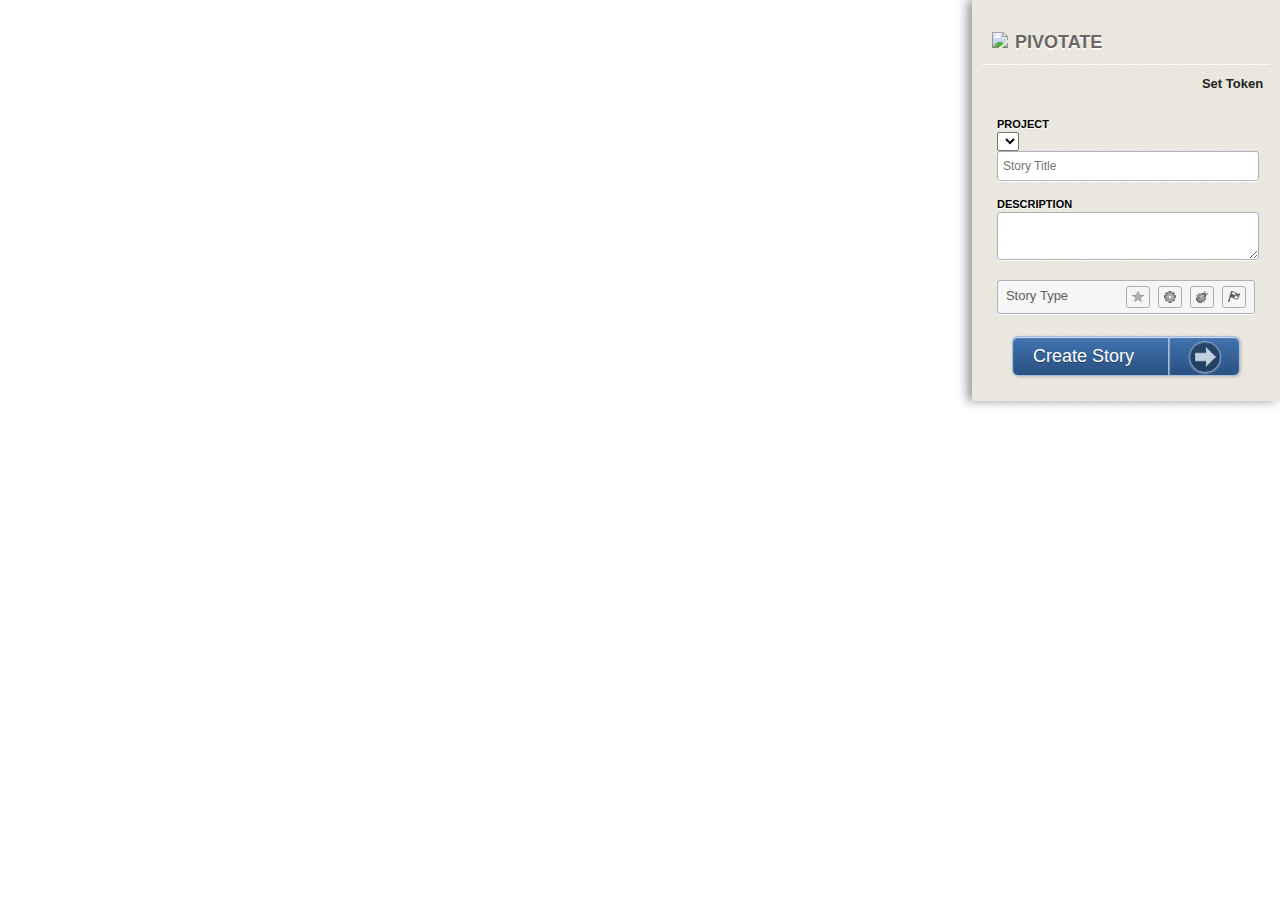
==== pivotate.html @ 7b7a502e "Merge 32ce236dea1fde8ea8c503169cd100254ddb0f4a into 7a3596d6b07fee31b9736655a55139a1f8488d8b" ====
<!DOCTYPE html>
<html lang="en">
  <head>
    <meta charset="utf-8">
    <title>Pivotate</title>
    <link href="pivotate.css" rel="stylesheet">
  </head>
  <body>
        <canvas id="canvas-background">
        </canvas>

        <div id="panel">
            <h1>
                <img src="icon-32.png">
                <span class="name">Pivotate</span>
            </h1>
            
            <a href="#" id="set-token"> Set Token</a>
            <form class="form" action="#">
                <label for="project">
                    Project
                </label>
                <select id="project" name="project" placeholder="Project List">
                </select>

                <input id="name" name="name" placeholder="Story Title"></input>
                <label for="description">
                    Description
                </label>
                <textarea id="description" name="description"></textarea>
                
                <div class="story">
                    <div class="label">
                        Story&nbsp;Type
                    </div>
                    <ul class="icons">
                        <li data-storytype="feature" title="Feature" class="feature"></li>
                        <li data-storytype="chore" title="Chore" class="chore"></li>
                        <li data-storytype="bug" title="Bug" class="bug"></li>
                        <li data-storytype="release" title="Release" class="release"></li>
                        
                    </ul>
                </div>
                <input type="hidden" id="story_type" name="story_type"/>
                
                <button class="btn" type="button" id="action">
                    <span class="btn-text"> Create Story</span> 
                    <span class="btn-icon-right"><span></span></span>
                </button>
            </form>
        </div>
  </body>

  <script src="canvas.js" type="text/javascript"></script>
  <script src="pivotal.js" type="text/javascript"></script>
  <script src="pivotate.js" type="text/javascript"></script>
</html>
---- pivotate.css ----
body {
    font-family: Arial, Verdana, sans-serif;
    font-size: 13px;
    color: #5f5f5f;
}

#canvas-background {
    cursor:url(cursor.png),auto;
    color:#FFFFFF; 
    background-color: transparent;
    position:absolute; top:0; left:0;
}

#set-token {
    margin-left:220px;
    cursor:pointer;
    font-weight: bold;
    color:#222222;
    text-decoration:none;
}

#panel {
    background-color: #F1F2F3;
    position:absolute; 
    right:0; 
    top:0px;
    padding: 10px;
    -webkit-box-shadow: -5px 0 10px #999999;
    background: url("story_details_bg.png") repeat scroll 0 0 #E9E7DD;
}

#panel h1 {
    font-size: 18px;
    font-weight: bold;
    color: #bdb5aa;
    padding: 10px;
    border-bottom: 1px solid #EBE6E2;
    text-shadow: 0 2px 0 rgba(255,255,255,0.8);
    box-shadow: 0 1px 0 rgba(255,255,255,0.8);
}

#panel h1 .name {
    display: inline-block;
    text-transform: uppercase;
    color: #6c6763;
    padding-left: 2px;
}


.form {
    padding: 15px;
    position: relative;
}

.form label {
    display: block;
    padding-top: 10px;
    color: #000000;
    font-size: 11px;
    font-weight: bold;
    line-height: 16px;
    text-shadow: 0 1px 1px #FFFFFF;
    text-transform: uppercase;
}

.form input,
.form textarea {
    width: 97%;
    padding: 5px;
    margin-bottom: 5px;
    border: 1px solid #ADB0B7;
    border-radius: 3px 3px 3px 3px;
    box-shadow: 0 1px 0 #FFFFFF;
    display: block;
    font-size: 12px;
    line-height: 18px
    
}
.form input:focus,
.form textarea:focus {
    border-color: #ff8000;
    outline: none;
}

.story {
    margin-top:20px;
    padding:10px 0 0 0;
    background: none repeat scroll 0 0 #F6F6F6;
    border: 1px solid #ADB0B7;
    border-radius: 3px 3px 3px 3px;
    box-shadow: 0 1px 0 #FFFFFF;
    text-shadow: 0 1px 0 #F3F3F3;
    height: 22px;
}

.story .label {
    float:left;
    margin-left: 8px;
    margin-top:-3px;
}

.story .icons{
    list-style:none;
    margin-top:-5px;
    float:right;

}

.story .icons li {
    background:url("story_types1.png") no-repeat;
    float:left;
    cursor:pointer;
    margin-right:8px;
    border: 1px solid #AAAAAA;
    border-radius: 3px 3px 3px 3px;
    color: #666666;
    display: block;
    height: 20px;
    min-width: 20px;
}

.story .icons li {
    width:22px;
}
.story .icons li.feature.active,
.story .icons li.bug.active,
.story .icons li.release.active,
.story .icons li.chore.active {
    background-color: #333333;
    border: 1px solid #111111;
    color: #77A7DA;
}

.story .icons li.feature.active, 
.story .icons li.feature:hover{
    background-position:left bottom;
}

.story .icons li.chore {
    background-position:-22px 0;
}
.story .icons li.chore.active,
.story .icons li.chore:hover{
    background-position:-22px bottom;
}

.story .icons li.bug{
    background-position:-44px 0;
}
.story .icons li.bug.active,
.story .icons li.bug:hover{ background-position:-44px bottom;}

.story .icons li.release{
    background-position:right 0;
}
.story .icons li.release.active,
.story .icons li.release:hover{
    background-position:right bottom;
}

.btn{
    color: #FFFFFF;
    text-decoration: none;
    background:#4274b1;
    background: -webkit-gradient(linear, 0% 0%, 0% 100%, from(#4274b1), to(#295181));
    padding-left:20px;
    padding-right:105px;
    height:40px;
    display:inline-block;
    position:relative;
    border:1px solid #a3bdde;
    -webkit-box-shadow:0px 1px 1px rgba(255,255,255,0.8) inset, 1px 1px 3px rgba(0,0,0,0.2);
    -webkit-border-radius:6px;
    float:left;
    clear:both;
    margin:15px;
    cursor: pointer;
    overflow:hidden;
    -webkit-transition:box-shadow 0.3s ease-in-out;
    text-shadow: 0 1px 0 #213c5c;
}

.btn-text{
    display:block;
    font-size:18px;
}

.btn-icon-right{
    position:absolute;
    right:0px;
    top:0px;
    height:100%;
    width:70px;
    border-left:1px solid #a3bdde;
    -webkit-box-shadow:1px 0px 1px rgba(255,255,255,0.4) inset;
}
.btn-icon-right span{
    width:30px;
    height:30px;
    opacity:0.7;
    -webkit-border-radius:20px;
    -moz-border-radius:20px;
    border-radius:20px;
    position:absolute;
    left:50%;
    top:50%;
    margin:-15px 0px 0px -15px;
    border:1px solid #a3bdde;
    background:#1e3551 url(arrow_down.png) no-repeat center center;
    -webkit-box-shadow:0px 1px 1px rgba(255,255,255,0.3) inset, 0px 1px 2px rgba(255,255,255,0.5);
    -webkit-transition:all 0.3s ease-in-out;
}
.btn:hover{
    -webkit-box-shadow:0px 1px 1px rgba(255,255,255,0.8) inset, 1px 1px 5px rgba(0,0,0,0.4);
}
.btn:hover .btn-icon-right span{
    opacity:1;
}
.btn:active{
    position:relative;
    top:1px;
    background:#a3bdde;
    -webkit-box-shadow:1px 1px 2px rgba(0,0,0,0.4) inset;
    border-color:#a3bdde;
}
.btn:active .btn-icon-right span{
    -webkit-transform:scale(1.4);
}

.btn-loading {
    color: #cccccc;
    text-decoration: none;
    background:#FFFFFF;
    background: -webkit-gradient(linear, 0% 0%, 0% 100%, from(#FFFFFF), to(#f1f2f3));
    border:1px solid #dddddd;
    -webkit-box-shadow: none;
    text-shadow: none;
    opacity:0.7;
}

.btn-loading .btn-icon-right span{
    background:#FFFFFF url(loading.gif) no-repeat center center;
}
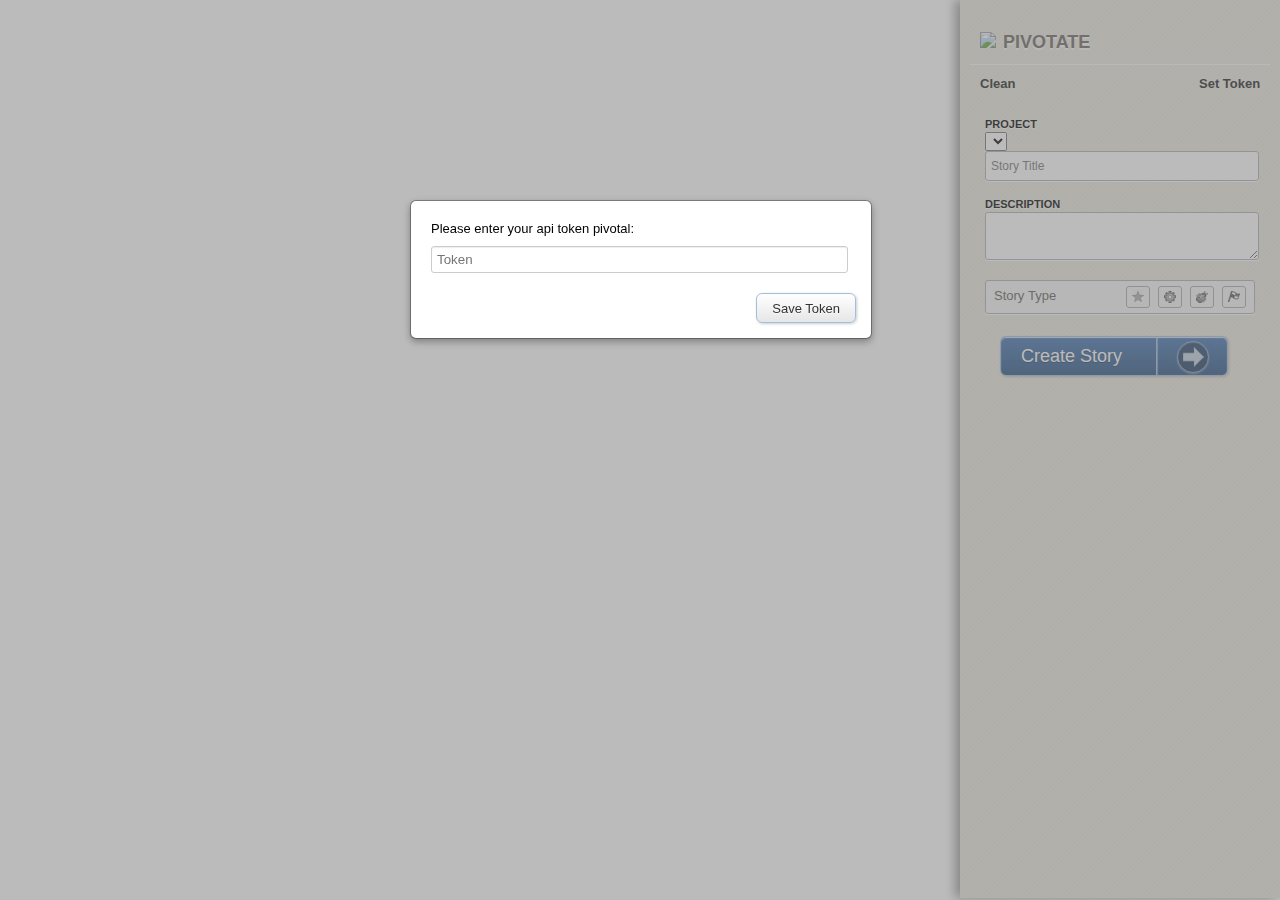
==== commit 87bee20a: "- bug fix list of projects - improving resizing the screenshot - clean option" ====
--- a/pivotate.html
+++ b/pivotate.html
@@ -1,57 +1,64 @@
 <!DOCTYPE html>
 <html lang="en">
-  <head>
-    <meta charset="utf-8">
-    <title>Pivotate</title>
-    <link href="pivotate.css" rel="stylesheet">
-  </head>
-  <body>
-        <canvas id="canvas-background">
-        </canvas>
-
+    <head>
+        <meta charset="utf-8">
+        <title>Pivotate</title>
+        <link href="pivotate.css" rel="stylesheet">
+    </head>
+    <body>
+        <canvas id="canvas-background"></canvas>
         <div id="panel">
             <h1>
                 <img src="icon-32.png">
                 <span class="name">Pivotate</span>
             </h1>
             
+            <a href="#" id="clean"> Clean</a>
+
             <a href="#" id="set-token"> Set Token</a>
             <form class="form" action="#">
-                <label for="project">
-                    Project
-                </label>
+                
+                <label for="project">Project</label>
                 <select id="project" name="project" placeholder="Project List">
                 </select>
 
                 <input id="name" name="name" placeholder="Story Title"></input>
-                <label for="description">
-                    Description
-                </label>
+
+                <label for="description">Description</label>
                 <textarea id="description" name="description"></textarea>
                 
                 <div class="story">
-                    <div class="label">
-                        Story&nbsp;Type
-                    </div>
+                    <div class="label">Story&nbsp;Type</div>
                     <ul class="icons">
                         <li data-storytype="feature" title="Feature" class="feature"></li>
                         <li data-storytype="chore" title="Chore" class="chore"></li>
                         <li data-storytype="bug" title="Bug" class="bug"></li>
                         <li data-storytype="release" title="Release" class="release"></li>
-                        
                     </ul>
                 </div>
                 <input type="hidden" id="story_type" name="story_type"/>
-                
+               
                 <button class="btn" type="button" id="action">
                     <span class="btn-text"> Create Story</span> 
                     <span class="btn-icon-right"><span></span></span>
                 </button>
+                
+                
             </form>
+        </div>
+
+        <div class="lockscreen" id="lockscreen" style="display:none;"></div>        
+        <div class="modal" id="show-token" style="display:none;">
+            <div class="modal-body">
+                <label>Please enter your api token pivotal: </label> <br/>
+                <input id="token" name="token" placeholder="Token"></input>
+                <span class="error">token is required</span>
+            </div>
+            <button class="btn" type="button" id="save-token">Save Token</button>
         </div>
   </body>
 
   <script src="canvas.js" type="text/javascript"></script>
   <script src="pivotal.js" type="text/javascript"></script>
   <script src="pivotate.js" type="text/javascript"></script>
-</html>
+</html>--- a/pivotate.css
+++ b/pivotate.css
@@ -12,11 +12,19 @@
 }
 
 #set-token {
-    margin-left:220px;
+    margin-left:180px;
     cursor:pointer;
     font-weight: bold;
     color:#222222;
     text-decoration:none;
+}
+
+#clean {
+    margin-left:10px;
+    cursor:pointer;
+    font-weight: bold;
+    color:#222222;
+    text-decoration:none;  
 }
 
 #panel {
@@ -238,8 +246,70 @@
     opacity:0.7;
 }
 
-.btn-loading .btn-icon-right span{
+.btn-loading .btn-icon-right span {
     background:#FFFFFF url(loading.gif) no-repeat center center;
 }
 
-
+.lockscreen {
+    background: none repeat scroll 0 0 #777777;
+    height: 100%;
+    left: 0;
+    opacity: 0.5;
+    position: fixed;
+    top: 0;
+    width: 100%;
+    z-index: 2000;
+}
+
+.modal {
+    background-clip: padding-box;
+    background-color: #FFFFFF;
+    border: 1px solid rgba(0, 0, 0, 0.3);
+    border-radius: 6px 6px 6px 6px;
+    box-shadow: 0 3px 7px rgba(0, 0, 0, 0.3);
+    font-size: 13px;
+    left: 50%;
+    color: #000000;
+    margin: -250px 0 0 -230px;
+    overflow: auto;
+    position: fixed;
+    top: 50%;
+    width: 460px;
+    z-index: 2050;
+}
+
+.modal-body {
+    padding: 20px;
+}
+
+.modal-body input {
+    border: 1px solid #CCCCCC;
+    border-radius: 3px 3px 3px 3px;
+    box-shadow: 0 1px 1px rgba(0, 0, 0, 0.075) inset;
+    color: #222222;
+    font-weight: normal;
+    padding: 5px;
+    margin-top:10px;
+    width: 405px;
+}
+
+.modal .btn {
+    float:right;
+    background: -webkit-gradient(linear, 0% 0%, 0% 100%, from(#FFFFFF), to(#E6E6E6));
+    color: #333333;
+    cursor: pointer;
+    font-size: 13px;
+    padding: 0px 15px;
+    height: 30px;
+    text-shadow: 0 1px 1px rgba(255, 255, 255, 0.75);
+    vertical-align: middle;
+    margin-top: 0;
+}
+
+.modal .error {
+    color: #ff0000;
+    padding:2px;
+    display:none;
+}
+
+
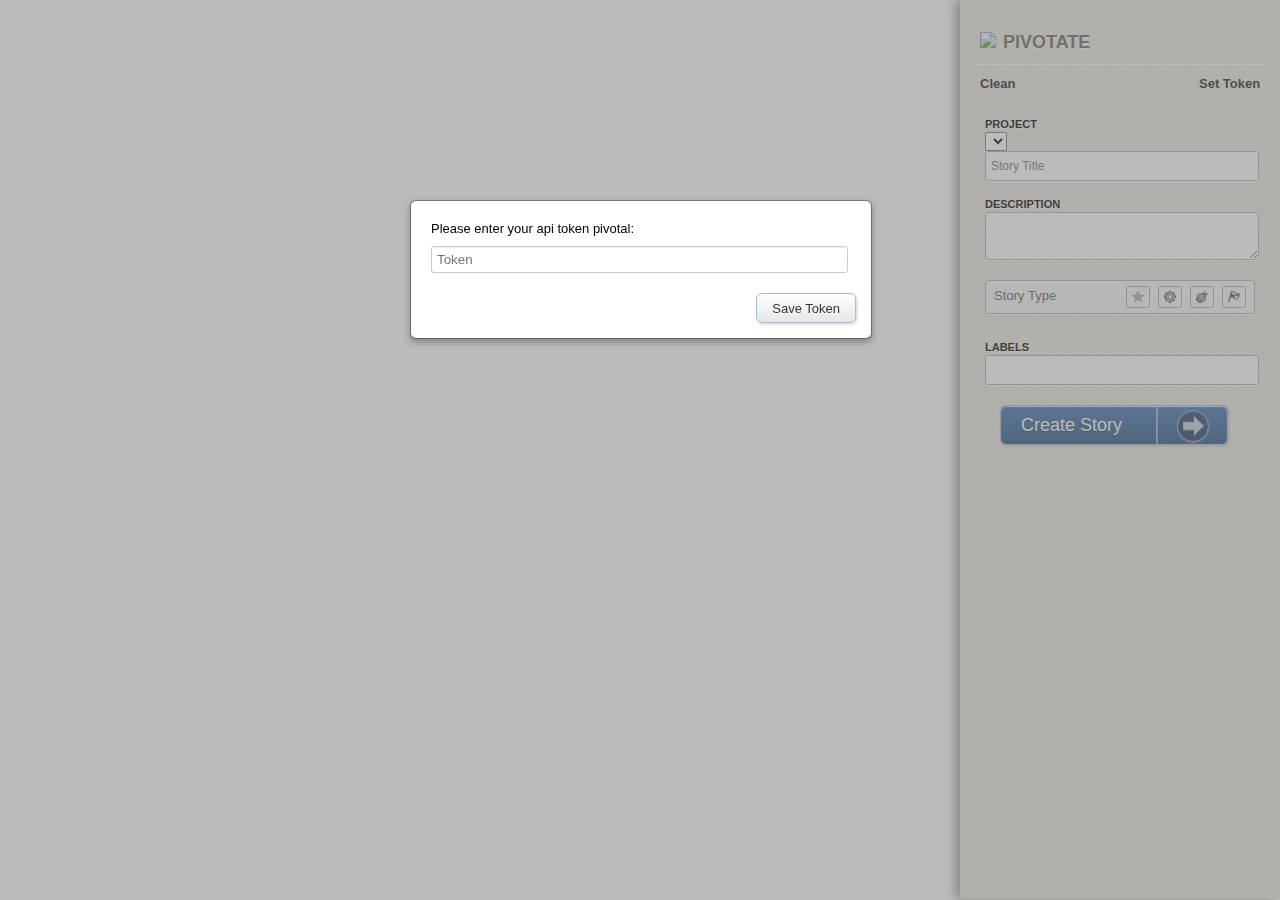
==== commit 5e057a8c: "closure and url" ====
--- a/pivotate.html
+++ b/pivotate.html
@@ -4,6 +4,7 @@
         <meta charset="utf-8">
         <title>Pivotate</title>
         <link href="pivotate.css" rel="stylesheet">
+        
     </head>
     <body>
         <canvas id="canvas-background"></canvas>
@@ -36,11 +37,17 @@
                         <li data-storytype="release" title="Release" class="release"></li>
                     </ul>
                 </div>
-                <input type="hidden" id="story_type" name="story_type"/>
-               
-                <button class="btn" type="button" id="action">
-                    <span class="btn-text"> Create Story</span> 
-                    <span class="btn-icon-right"><span></span></span>
+                <input type="hidden" id="story_type" name="story_type"/><br />
+
+                <label for="labels">Labels</label>
+
+                <input type="text" name="labels" id="labels">
+                
+                <button class="btn" type="button" id="action" data-name="create-story">
+                    <span class="btn-text" data-name="create-story"> Create Story</span> 
+                    <span class="btn-icon-right" data-name="create-story">
+                        <span data-name="create-story"></span>
+                    </span>
                 </button>
                 
                 
@@ -56,9 +63,11 @@
             </div>
             <button class="btn" type="button" id="save-token">Save Token</button>
         </div>
-  </body>
-
-  <script src="canvas.js" type="text/javascript"></script>
-  <script src="pivotal.js" type="text/javascript"></script>
-  <script src="pivotate.js" type="text/javascript"></script>
+        <script src="jquery.js" type="text/javascript"></script>
+        <script src="jquery-ajax-blob-arraybuffer.js" type="text/javascript"></script>
+        <script src="canvas.js" type="text/javascript"></script>
+        <script src="pivotal.js" type="text/javascript"></script>
+        <script src="pivotate.js" type="text/javascript"></script>
+    </body>
+    
 </html>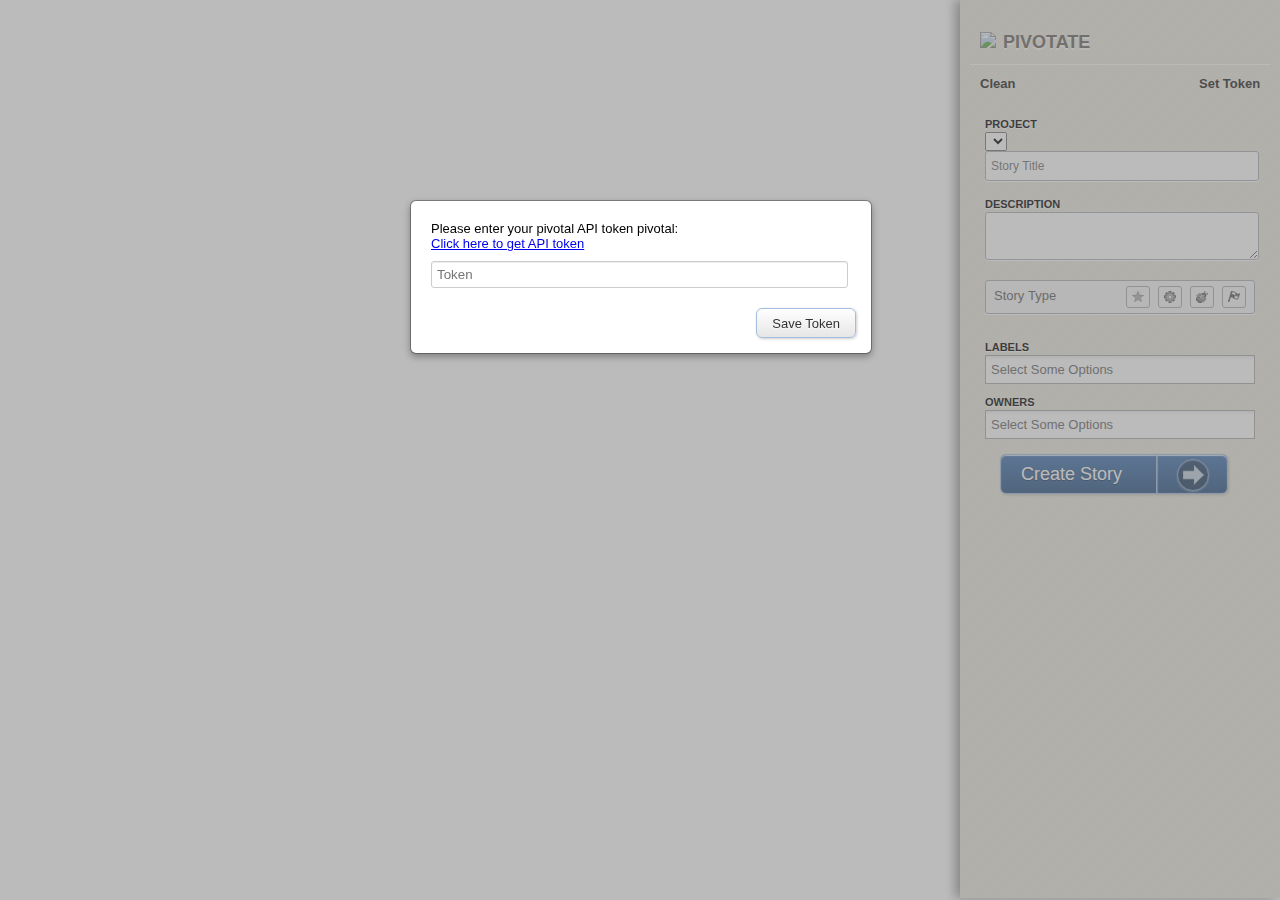
==== commit befe0de3: "Merge branch 'master' of github.com:yusufnb/pivotate" ====
--- a/pivotate.html
+++ b/pivotate.html
@@ -4,6 +4,7 @@
         <meta charset="utf-8">
         <title>Pivotate</title>
         <link href="pivotate.css" rel="stylesheet">
+        <link href="chosen.css" rel="stylesheet">
         
     </head>
     <body>
@@ -38,11 +39,17 @@
                     </ul>
                 </div>
                 <input type="hidden" id="story_type" name="story_type"/><br />
-
+                
                 <label for="labels">Labels</label>
-
-                <input type="text" name="labels" id="labels">
-                
+                <div>
+                    <select id="labels" name="labels" placeholder="Labels" multiple style="width: 100%;">
+                    </select>
+                </div>
+                <label for="owners">Owners</label>
+                <div>
+                    <select id="owners" name="owners" placeholder="Owners" multiple style="width: 100%;">
+                    </select>
+                </div>
                 <button class="btn" type="button" id="action" data-name="create-story">
                     <span class="btn-text" data-name="create-story"> Create Story</span> 
                     <span class="btn-icon-right" data-name="create-story">
@@ -57,7 +64,8 @@
         <div class="lockscreen" id="lockscreen" style="display:none;"></div>        
         <div class="modal" id="show-token" style="display:none;">
             <div class="modal-body">
-                <label>Please enter your api token pivotal: </label> <br/>
+                <label>Please enter your pivotal API token pivotal: </label> <br/>
+                <a class="token-help" href="https://www.pivotaltracker.com/profile" target="_blank">Click here to get API token</a><br/>
                 <input id="token" name="token" placeholder="Token"></input>
                 <span class="error">token is required</span>
             </div>
@@ -65,8 +73,8 @@
         </div>
         <script src="jquery.js" type="text/javascript"></script>
         <script src="jquery-ajax-blob-arraybuffer.js" type="text/javascript"></script>
+        <script src="chosen.jquery.js" type="text/javascript"></script>
         <script src="canvas.js" type="text/javascript"></script>
-        <script src="pivotal.js" type="text/javascript"></script>
         <script src="pivotate.js" type="text/javascript"></script>
     </body>
     
--- a/chosen.css
+++ b/chosen.css
@@ -0,0 +1,3 @@
+/* Chosen v1.1.0 | (c) 2011-2013 by Harvest | MIT License, https://github.com/harvesthq/chosen/blob/master/LICENSE.md */
+
+.chosen-container{position:relative;display:inline-block;vertical-align:middle;font-size:13px;zoom:1;*display:inline;-webkit-user-select:none;-moz-user-select:none;user-select:none}.chosen-container .chosen-drop{position:absolute;top:100%;left:-9999px;z-index:1010;-webkit-box-sizing:border-box;-moz-box-sizing:border-box;box-sizing:border-box;width:100%;border:1px solid #aaa;border-top:0;background:#fff;box-shadow:0 4px 5px rgba(0,0,0,.15)}.chosen-container.chosen-with-drop .chosen-drop{left:0}.chosen-container a{cursor:pointer}.chosen-container-single .chosen-single{position:relative;display:block;overflow:hidden;padding:0 0 0 8px;height:23px;border:1px solid #aaa;border-radius:5px;background-color:#fff;background:-webkit-gradient(linear,50% 0,50% 100%,color-stop(20%,#fff),color-stop(50%,#f6f6f6),color-stop(52%,#eee),color-stop(100%,#f4f4f4));background:-webkit-linear-gradient(top,#fff 20%,#f6f6f6 50%,#eee 52%,#f4f4f4 100%);background:-moz-linear-gradient(top,#fff 20%,#f6f6f6 50%,#eee 52%,#f4f4f4 100%);background:-o-linear-gradient(top,#fff 20%,#f6f6f6 50%,#eee 52%,#f4f4f4 100%);background:linear-gradient(top,#fff 20%,#f6f6f6 50%,#eee 52%,#f4f4f4 100%);background-clip:padding-box;box-shadow:0 0 3px #fff inset,0 1px 1px rgba(0,0,0,.1);color:#444;text-decoration:none;white-space:nowrap;line-height:24px}.chosen-container-single .chosen-default{color:#999}.chosen-container-single .chosen-single span{display:block;overflow:hidden;margin-right:26px;text-overflow:ellipsis;white-space:nowrap}.chosen-container-single .chosen-single-with-deselect span{margin-right:38px}.chosen-container-single .chosen-single abbr{position:absolute;top:6px;right:26px;display:block;width:12px;height:12px;background:url(chosen-sprite.png) -42px 1px no-repeat;font-size:1px}.chosen-container-single .chosen-single abbr:hover{background-position:-42px -10px}.chosen-container-single.chosen-disabled .chosen-single abbr:hover{background-position:-42px -10px}.chosen-container-single .chosen-single div{position:absolute;top:0;right:0;display:block;width:18px;height:100%}.chosen-container-single .chosen-single div b{display:block;width:100%;height:100%;background:url(chosen-sprite.png) no-repeat 0 2px}.chosen-container-single .chosen-search{position:relative;z-index:1010;margin:0;padding:3px 4px;white-space:nowrap}.chosen-container-single .chosen-search input[type=text]{-webkit-box-sizing:border-box;-moz-box-sizing:border-box;box-sizing:border-box;margin:1px 0;padding:4px 20px 4px 5px;width:100%;height:auto;outline:0;border:1px solid #aaa;background:#fff url(chosen-sprite.png) no-repeat 100% -20px;background:url(chosen-sprite.png) no-repeat 100% -20px;font-size:1em;font-family:sans-serif;line-height:normal;border-radius:0}.chosen-container-single .chosen-drop{margin-top:-1px;border-radius:0 0 4px 4px;background-clip:padding-box}.chosen-container-single.chosen-container-single-nosearch .chosen-search{position:absolute;left:-9999px}.chosen-container .chosen-results{position:relative;overflow-x:hidden;overflow-y:auto;margin:0 4px 4px 0;padding:0 0 0 4px;max-height:240px;-webkit-overflow-scrolling:touch}.chosen-container .chosen-results li{display:none;margin:0;padding:5px 6px;list-style:none;line-height:15px;-webkit-touch-callout:none}.chosen-container .chosen-results li.active-result{display:list-item;cursor:pointer}.chosen-container .chosen-results li.disabled-result{display:list-item;color:#ccc;cursor:default}.chosen-container .chosen-results li.highlighted{background-color:#3875d7;background-image:-webkit-gradient(linear,50% 0,50% 100%,color-stop(20%,#3875d7),color-stop(90%,#2a62bc));background-image:-webkit-linear-gradient(#3875d7 20%,#2a62bc 90%);background-image:-moz-linear-gradient(#3875d7 20%,#2a62bc 90%);background-image:-o-linear-gradient(#3875d7 20%,#2a62bc 90%);background-image:linear-gradient(#3875d7 20%,#2a62bc 90%);color:#fff}.chosen-container .chosen-results li.no-results{display:list-item;background:#f4f4f4}.chosen-container .chosen-results li.group-result{display:list-item;font-weight:700;cursor:default}.chosen-container .chosen-results li.group-option{padding-left:15px}.chosen-container .chosen-results li em{font-style:normal;text-decoration:underline}.chosen-container-multi .chosen-choices{position:relative;overflow:hidden;-webkit-box-sizing:border-box;-moz-box-sizing:border-box;box-sizing:border-box;margin:0;padding:0;width:100%;height:auto!important;height:1%;border:1px solid #aaa;background-color:#fff;background-image:-webkit-gradient(linear,50% 0,50% 100%,color-stop(1%,#eee),color-stop(15%,#fff));background-image:-webkit-linear-gradient(#eee 1%,#fff 15%);background-image:-moz-linear-gradient(#eee 1%,#fff 15%);background-image:-o-linear-gradient(#eee 1%,#fff 15%);background-image:linear-gradient(#eee 1%,#fff 15%);cursor:text}.chosen-container-multi .chosen-choices li{float:left;list-style:none}.chosen-container-multi .chosen-choices li.search-field{margin:0;padding:0;white-space:nowrap}.chosen-container-multi .chosen-choices li.search-field input[type=text]{margin:1px 0;padding:5px;height:15px;outline:0;border:0!important;background:transparent!important;box-shadow:none;color:#666;font-size:100%;font-family:sans-serif;line-height:normal;border-radius:0}.chosen-container-multi .chosen-choices li.search-field .default{color:#999}.chosen-container-multi .chosen-choices li.search-choice{position:relative;margin:3px 0 3px 5px;padding:3px 20px 3px 5px;border:1px solid #aaa;border-radius:3px;background-color:#e4e4e4;background-image:-webkit-gradient(linear,50% 0,50% 100%,color-stop(20%,#f4f4f4),color-stop(50%,#f0f0f0),color-stop(52%,#e8e8e8),color-stop(100%,#eee));background-image:-webkit-linear-gradient(#f4f4f4 20%,#f0f0f0 50%,#e8e8e8 52%,#eee 100%);background-image:-moz-linear-gradient(#f4f4f4 20%,#f0f0f0 50%,#e8e8e8 52%,#eee 100%);background-image:-o-linear-gradient(#f4f4f4 20%,#f0f0f0 50%,#e8e8e8 52%,#eee 100%);background-image:linear-gradient(#f4f4f4 20%,#f0f0f0 50%,#e8e8e8 52%,#eee 100%);background-clip:padding-box;box-shadow:0 0 2px #fff inset,0 1px 0 rgba(0,0,0,.05);color:#333;line-height:13px;cursor:default}.chosen-container-multi .chosen-choices li.search-choice .search-choice-close{position:absolute;top:4px;right:3px;display:block;width:12px;height:12px;background:url(chosen-sprite.png) -42px 1px no-repeat;font-size:1px}.chosen-container-multi .chosen-choices li.search-choice .search-choice-close:hover{background-position:-42px -10px}.chosen-container-multi .chosen-choices li.search-choice-disabled{padding-right:5px;border:1px solid #ccc;background-color:#e4e4e4;background-image:-webkit-gradient(linear,50% 0,50% 100%,color-stop(20%,#f4f4f4),color-stop(50%,#f0f0f0),color-stop(52%,#e8e8e8),color-stop(100%,#eee));background-image:-webkit-linear-gradient(top,#f4f4f4 20%,#f0f0f0 50%,#e8e8e8 52%,#eee 100%);background-image:-moz-linear-gradient(top,#f4f4f4 20%,#f0f0f0 50%,#e8e8e8 52%,#eee 100%);background-image:-o-linear-gradient(top,#f4f4f4 20%,#f0f0f0 50%,#e8e8e8 52%,#eee 100%);background-image:linear-gradient(top,#f4f4f4 20%,#f0f0f0 50%,#e8e8e8 52%,#eee 100%);color:#666}.chosen-container-multi .chosen-choices li.search-choice-focus{background:#d4d4d4}.chosen-container-multi .chosen-choices li.search-choice-focus .search-choice-close{background-position:-42px -10px}.chosen-container-multi .chosen-results{margin:0;padding:0}.chosen-container-multi .chosen-drop .result-selected{display:list-item;color:#ccc;cursor:default}.chosen-container-active .chosen-single{border:1px solid #5897fb;box-shadow:0 0 5px rgba(0,0,0,.3)}.chosen-container-active.chosen-with-drop .chosen-single{border:1px solid #aaa;-moz-border-radius-bottomright:0;border-bottom-right-radius:0;-moz-border-radius-bottomleft:0;border-bottom-left-radius:0;background-image:-webkit-gradient(linear,50% 0,50% 100%,color-stop(20%,#eee),color-stop(80%,#fff));background-image:-webkit-linear-gradient(#eee 20%,#fff 80%);background-image:-moz-linear-gradient(#eee 20%,#fff 80%);background-image:-o-linear-gradient(#eee 20%,#fff 80%);background-image:linear-gradient(#eee 20%,#fff 80%);box-shadow:0 1px 0 #fff inset}.chosen-container-active.chosen-with-drop .chosen-single div{border-left:0;background:transparent}.chosen-container-active.chosen-with-drop .chosen-single div b{background-position:-18px 2px}.chosen-container-active .chosen-choices{border:1px solid #5897fb;box-shadow:0 0 5px rgba(0,0,0,.3)}.chosen-container-active .chosen-choices li.search-field input[type=text]{color:#111!important}.chosen-disabled{opacity:.5!important;cursor:default}.chosen-disabled .chosen-single{cursor:default}.chosen-disabled .chosen-choices .search-choice .search-choice-close{cursor:default}.chosen-rtl{text-align:right}.chosen-rtl .chosen-single{overflow:visible;padding:0 8px 0 0}.chosen-rtl .chosen-single span{margin-right:0;margin-left:26px;direction:rtl}.chosen-rtl .chosen-single-with-deselect span{margin-left:38px}.chosen-rtl .chosen-single div{right:auto;left:3px}.chosen-rtl .chosen-single abbr{right:auto;left:26px}.chosen-rtl .chosen-choices li{float:right}.chosen-rtl .chosen-choices li.search-field input[type=text]{direction:rtl}.chosen-rtl .chosen-choices li.search-choice{margin:3px 5px 3px 0;padding:3px 5px 3px 19px}.chosen-rtl .chosen-choices li.search-choice .search-choice-close{right:auto;left:4px}.chosen-rtl.chosen-container-single-nosearch .chosen-search,.chosen-rtl .chosen-drop{left:9999px}.chosen-rtl.chosen-container-single .chosen-results{margin:0 0 4px 4px;padding:0 4px 0 0}.chosen-rtl .chosen-results li.group-option{padding-right:15px;padding-left:0}.chosen-rtl.chosen-container-active.chosen-with-drop .chosen-single div{border-right:0}.chosen-rtl .chosen-search input[type=text]{padding:4px 5px 4px 20px;background:#fff url(chosen-sprite.png) no-repeat -30px -20px;background:url(chosen-sprite.png) no-repeat -30px -20px;direction:rtl}.chosen-rtl.chosen-container-single .chosen-single div b{background-position:6px 2px}.chosen-rtl.chosen-container-single.chosen-with-drop .chosen-single div b{background-position:-12px 2px}@media only screen and (-webkit-min-device-pixel-ratio:2),only screen and (min-resolution:144dpi){.chosen-rtl .chosen-search input[type=text],.chosen-container-single .chosen-single abbr,.chosen-container-single .chosen-single div b,.chosen-container-single .chosen-search input[type=text],.chosen-container-multi .chosen-choices .search-choice .search-choice-close,.chosen-container .chosen-results-scroll-down span,.chosen-container .chosen-results-scroll-up span{background-image:url(chosen-sprite@2x.png)!important;background-size:52px 37px!important;background-repeat:no-repeat!important}}